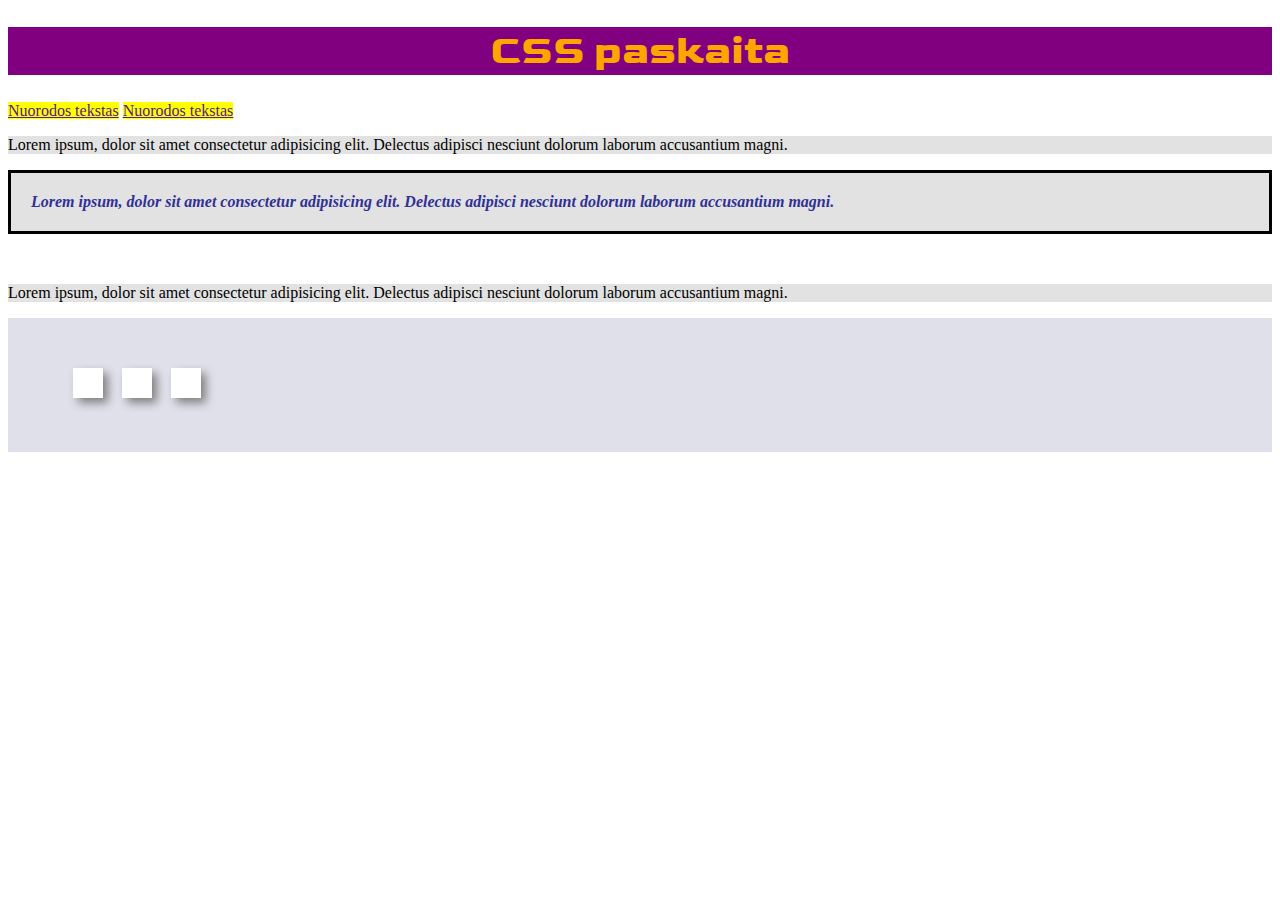
==== 2_CSS/index.html @ fdc1a876 "CSS paskaita" ====
<!DOCTYPE html>
<html lang="en">
<head>
    <meta charset="UTF-8">
    <meta name="viewport" content="width=device-width, initial-scale=1.0">
    <title>CSS paskaita</title>
    <link href="https://fonts.googleapis.com/css2?family=Goldman:wght@400;700&display=swap" rel="stylesheet">
    <link rel="stylesheet" type="text/css" href="styles/style.css">
</head>
<body>
    
    <h1>CSS paskaita</h1>

    <a href="">Nuorodos tekstas</a>
    <a href="">Nuorodos tekstas</a>

    <p>Lorem ipsum, dolor sit amet consectetur adipisicing elit. Delectus adipisci nesciunt dolorum laborum accusantium magni.</p>

    <p class="mano-paragrafas">Lorem ipsum, dolor sit amet consectetur adipisicing elit. Delectus adipisci nesciunt dolorum laborum accusantium magni.</p>

    <img src="http://picsum.photos/150/150" alt="">

    <p>Lorem ipsum, dolor sit amet consectetur adipisicing elit. Delectus adipisci nesciunt dolorum laborum accusantium magni.</p>

    <div class="galerija">
        <img src="http://picsum.photos/150/150" alt="">
        <img src="http://picsum.photos/150/150" alt="">
        <img src="http://picsum.photos/150/150" alt="">
    </div>

</body>
</html>
---- 2_CSS/styles/style.css ----
* {
    box-sizing: border-box;
}

h1 {
    color: orange;
    background-color: purple;
    font-size: 40px;
    font-family: 'Goldman', cursive;
    text-align: center;
}

.mano-paragrafas {
    color: #303096;
    font-weight: bold;
    font-style: oblique 15deg;
    border: 3px solid black;
    padding: 20px;
}

p {
    background-color: rgb(226, 226, 226);
}

a {
    background-color: yellow;
}

.galerija {
    background-color: rgb(224, 224, 235);
    padding: 50px;
    width: 100%;
}

div.galerija img {
    /* border: 5px solid grey; */
    padding: 15px;
    margin-left: 15px;
    background-color: white;
    box-shadow: grey 5px 5px 10px;
}
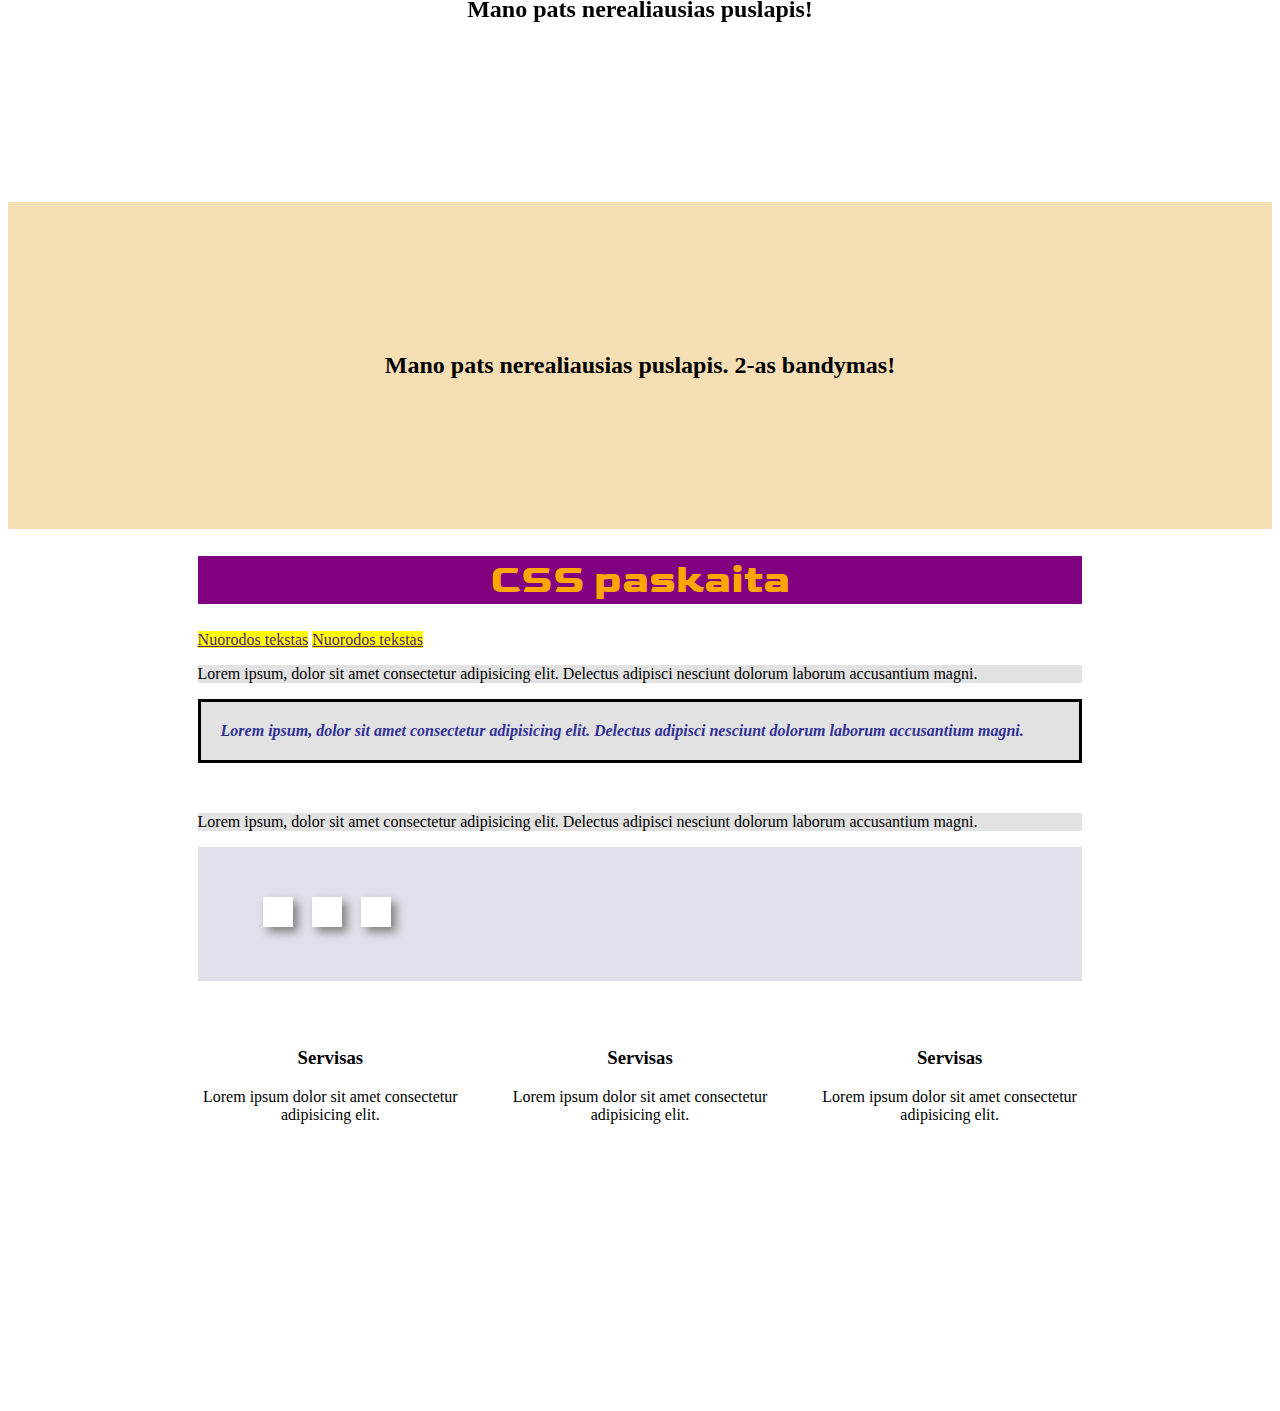
==== commit d74fae51: "Dalis CSS paskaitos ir dalis JS paskaitos" ====
--- a/2_CSS/index.html
+++ b/2_CSS/index.html
@@ -1,5 +1,6 @@
 <!DOCTYPE html>
 <html lang="en">
+
 <head>
     <meta charset="UTF-8">
     <meta name="viewport" content="width=device-width, initial-scale=1.0">
@@ -7,26 +8,61 @@
     <link href="https://fonts.googleapis.com/css2?family=Goldman:wght@400;700&display=swap" rel="stylesheet">
     <link rel="stylesheet" type="text/css" href="styles/style.css">
 </head>
+
 <body>
-    
-    <h1>CSS paskaita</h1>
 
-    <a href="">Nuorodos tekstas</a>
-    <a href="">Nuorodos tekstas</a>
+    <header>
+        <img src="https://picsum.photos/1920/300" alt="">
+        <h2>Mano pats nerealiausias puslapis!</h2>
+    </header>
 
-    <p>Lorem ipsum, dolor sit amet consectetur adipisicing elit. Delectus adipisci nesciunt dolorum laborum accusantium magni.</p>
+    <div class="version-two-header">
+        <h2>Mano pats nerealiausias puslapis. 2-as bandymas!</h2>
+    </div>
 
-    <p class="mano-paragrafas">Lorem ipsum, dolor sit amet consectetur adipisicing elit. Delectus adipisci nesciunt dolorum laborum accusantium magni.</p>
+    <div class="container">
+        <h1>CSS paskaita</h1>
 
-    <img src="http://picsum.photos/150/150" alt="">
+        <a href="">Nuorodos tekstas</a>
+        <a href="">Nuorodos tekstas</a>
 
-    <p>Lorem ipsum, dolor sit amet consectetur adipisicing elit. Delectus adipisci nesciunt dolorum laborum accusantium magni.</p>
+        <p>Lorem ipsum, dolor sit amet consectetur adipisicing elit. Delectus adipisci nesciunt dolorum laborum
+            accusantium magni.</p>
 
-    <div class="galerija">
+        <p class="mano-paragrafas">Lorem ipsum, dolor sit amet consectetur adipisicing elit. Delectus adipisci nesciunt
+            dolorum laborum accusantium magni.</p>
+
         <img src="http://picsum.photos/150/150" alt="">
-        <img src="http://picsum.photos/150/150" alt="">
-        <img src="http://picsum.photos/150/150" alt="">
+
+        <p>Lorem ipsum, dolor sit amet consectetur adipisicing elit. Delectus adipisci nesciunt dolorum laborum
+            accusantium magni.</p>
+
+        <div class="galerija">
+            <img src="http://picsum.photos/150/150" alt="">
+            <img src="http://picsum.photos/150/150" alt="">
+            <img src="http://picsum.photos/150/150" alt="">
+        </div>
+
+        <div class="flex">
+            <div class="box">
+                <img src="https://picsum.photos/300" alt="">
+                <h3>Servisas</h3>
+                <p>Lorem ipsum dolor sit amet consectetur adipisicing elit.</p>
+            </div>
+            <div class="box">
+                <img src="https://picsum.photos/300" alt="">
+                <h3>Servisas</h3>
+                <p>Lorem ipsum dolor sit amet consectetur adipisicing elit.</p>
+            </div>
+            <div class="box">
+                <img src="https://picsum.photos/300" alt="">
+                <h3>Servisas</h3>
+                <p>Lorem ipsum dolor sit amet consectetur adipisicing elit.</p>
+            </div>
+        </div>
+
     </div>
 
 </body>
+
 </html>--- a/2_CSS/styles/style.css
+++ b/2_CSS/styles/style.css
@@ -38,4 +38,68 @@
     margin-left: 15px;
     background-color: white;
     box-shadow: grey 5px 5px 10px;
+}
+
+.container {
+    width: 70%;
+    margin-left: auto;
+    margin-right: auto;
+}
+
+.flex {
+    display: flex;
+    justify-content: space-between;
+    margin-top: 30px;
+    margin-bottom: 200px;
+}
+
+.box {
+    width: 30%;
+    height: 200px;
+    text-align: center;
+    /* background-color: cadetblue; */
+}
+
+.box img {
+    border-radius: 50%;
+    width: 70%;
+}
+
+.box p {
+    background-color: transparent;
+}
+
+header {
+    position: fixed;
+    top: 0px;
+    left: 0px;
+    width: 100%;
+}
+
+header img {
+    width: 100%;
+}
+
+header h2 {
+    position: absolute;
+    margin: 0;
+    top: 50%;
+    left: 50%;
+    transform: translate(-50%, -50%);
+}
+
+
+.version-two-header {
+    background-color: wheat;
+    background-image: url('https://picsum.photos/1920/1080');
+    background-size: cover;
+    background-position: center center;
+    margin-top: 202px;
+}
+
+.version-two-header h2 {
+    text-align: center;
+    margin: 0;
+    padding-top: 150px;
+    padding-bottom: 150px;
 }